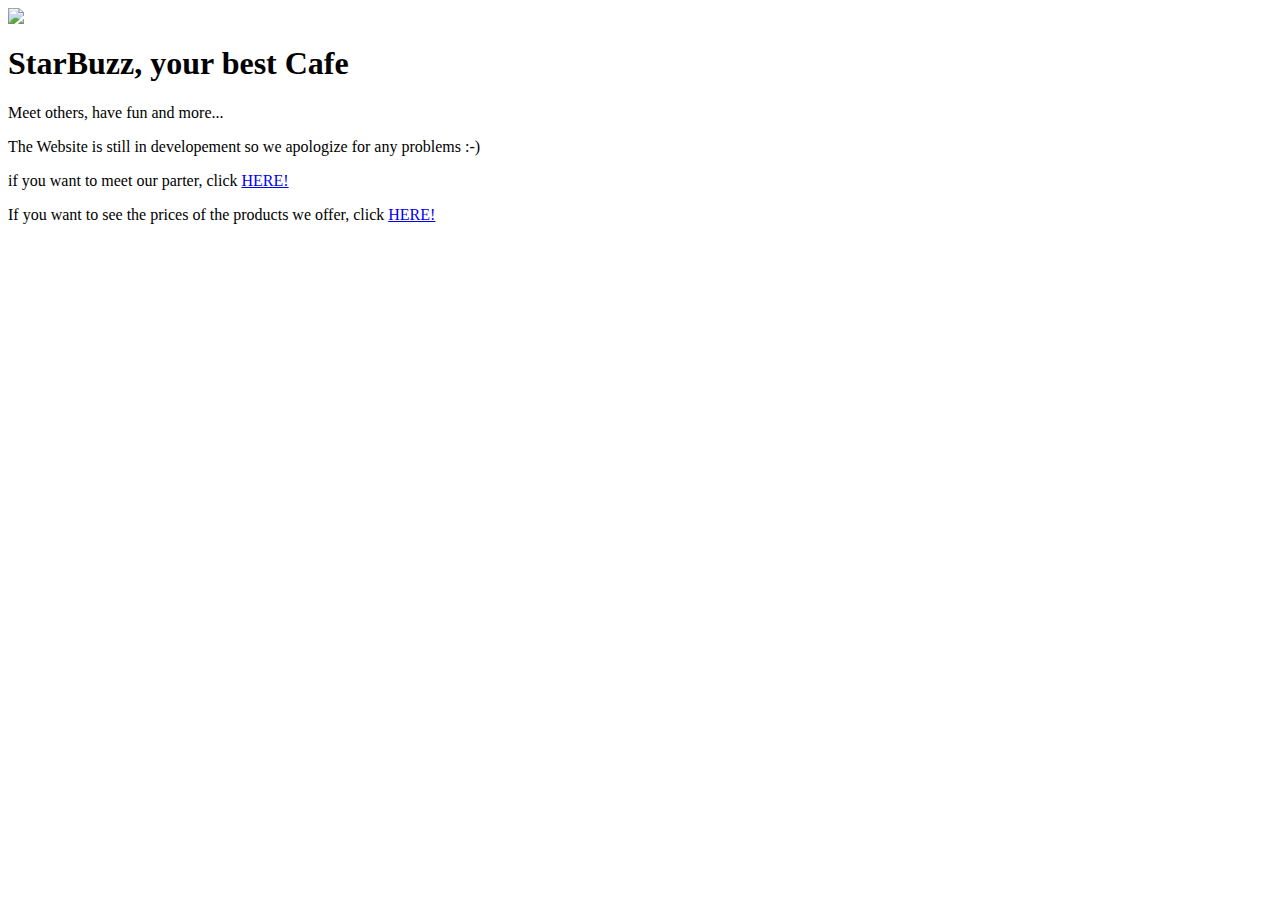
==== Programs_School/HTMLs/HTML_Start/index.html @ 775f997b "some new pages" ====
<html>
<head>
    <title> Starbuzz </title>    
</head>
<body>
<img src="./Starbuzz Logo.jpg">
    <h1> StarBuzz, your best Cafe</h1>
    <p> Meet others, have fun and more...</p>
    <p>The Website is still in developement so we apologize for any problems :-)</p>
    <p>if you want to meet our parter, click <a href="./index2.html">HERE!</a></p>
    <P>If you want to see the prices of the products we offer, click <a href="./prices.html">HERE!</a>
</body>
</html>
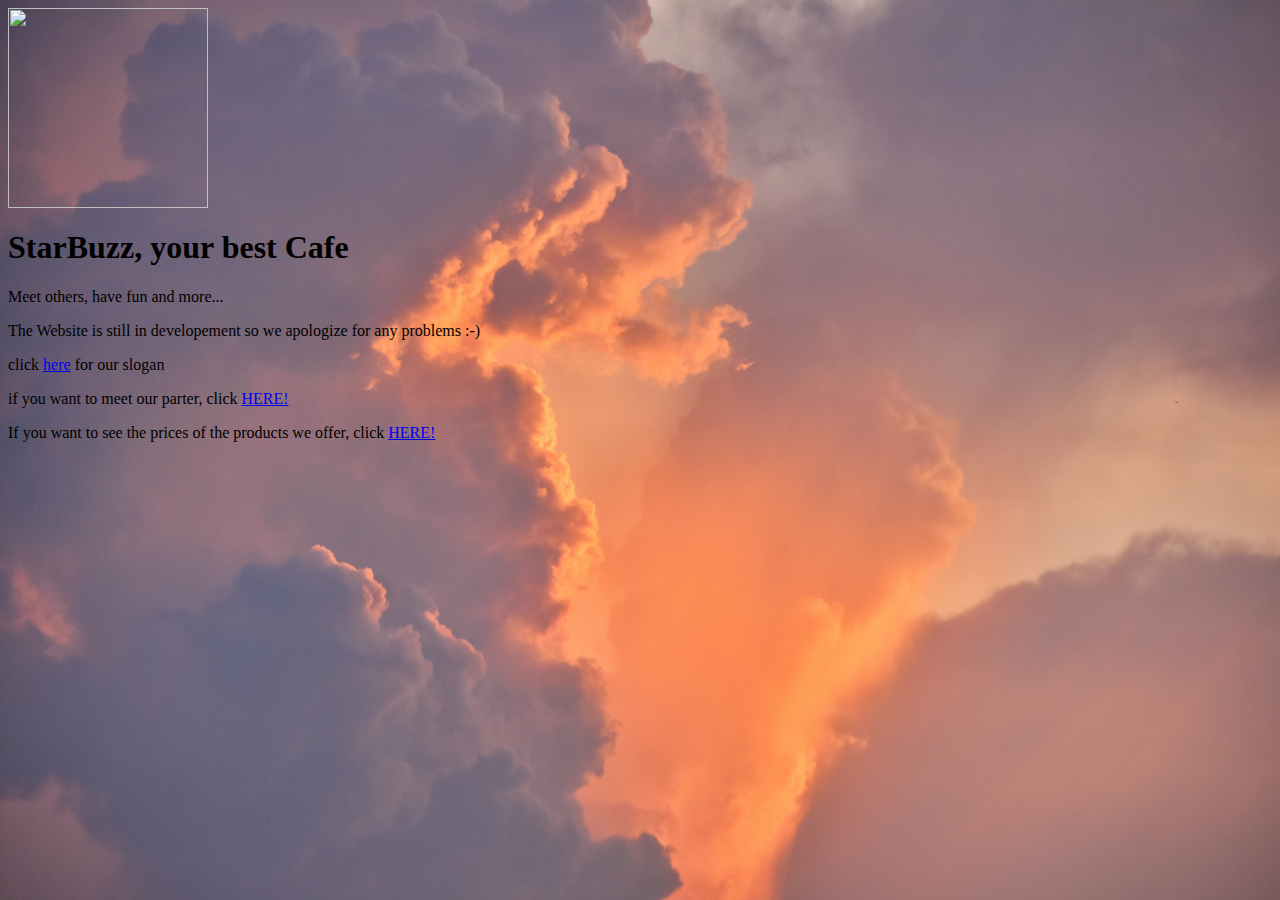
==== commit cfc6a1a4: "allupdate (files moved)" ====
--- a/Programs_School/HTMLs/HTML_Start/index.html
+++ b/Programs_School/HTMLs/HTML_Start/index.html
@@ -1,13 +1,14 @@
-<html>
-<head>
-    <title> Starbuzz </title>    
-</head>
-<body>
-<img src="./Starbuzz Logo.jpg">
-    <h1> StarBuzz, your best Cafe</h1>
-    <p> Meet others, have fun and more...</p>
-    <p>The Website is still in developement so we apologize for any problems :-)</p>
-    <p>if you want to meet our parter, click <a href="./index2.html">HERE!</a></p>
-    <P>If you want to see the prices of the products we offer, click <a href="./prices.html">HERE!</a>
-</body>
+<html>
+<head>
+    <title> Starbuzz </title>    
+</head>
+<body style="background: top left/100% 100% url('./starbuzzbackground.jpg')">
+<img src="./Starbuzz Logo.jpg" width="200" height="200">
+    <h1> StarBuzz, your best Cafe</h1>
+    <p> Meet others, have fun and more...</p>
+    <p>The Website is still in developement so we apologize for any problems :-)</p>
+    <p>click <a href="./slogan.html">here</a> for our slogan</p>
+    <p>if you want to meet our parter, click <a href="./index2.html">HERE!</a></p>
+    <P>If you want to see the prices of the products we offer, click <a href="./prices.html">HERE!</a>
+</body>
 </html>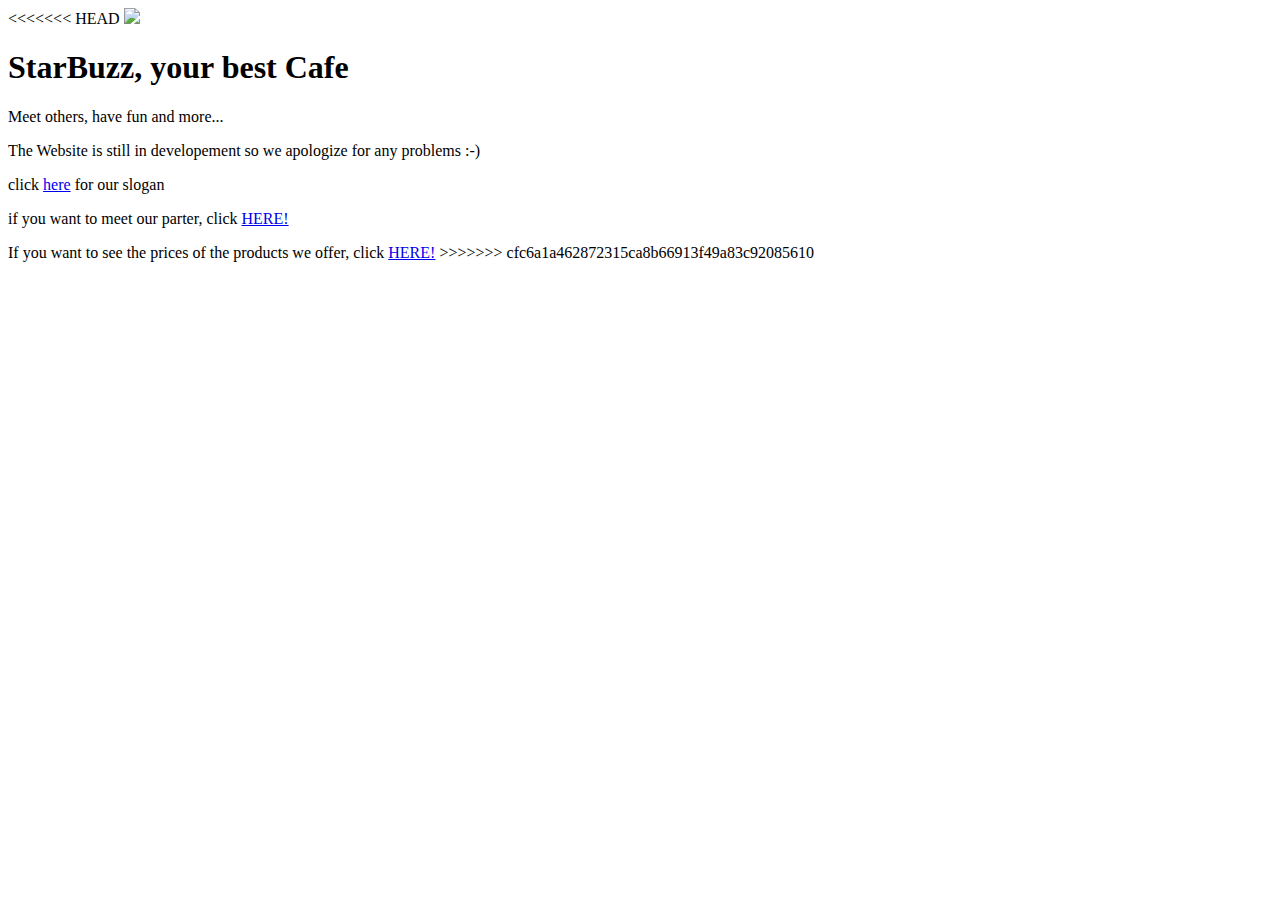
==== commit 8377d8f6: "Merge branch 'master' of https://github.com/Sedrowow/Chaosmaker-on-start" ====
--- a/Programs_School/HTMLs/HTML_Start/index.html
+++ b/Programs_School/HTMLs/HTML_Start/index.html
@@ -1,14 +1,16 @@
-<html>
-<head>
-    <title> Starbuzz </title>    
-</head>
-<body style="background: top left/100% 100% url('./starbuzzbackground.jpg')">
-<img src="./Starbuzz Logo.jpg" width="200" height="200">
-    <h1> StarBuzz, your best Cafe</h1>
-    <p> Meet others, have fun and more...</p>
-    <p>The Website is still in developement so we apologize for any problems :-)</p>
-    <p>click <a href="./slogan.html">here</a> for our slogan</p>
-    <p>if you want to meet our parter, click <a href="./index2.html">HERE!</a></p>
-    <P>If you want to see the prices of the products we offer, click <a href="./prices.html">HERE!</a>
-</body>
+<<<<<<< HEAD
+<html>
+<head>
+    <title> Starbuzz </title>    
+</head>
+<body>
+<img src="./Starbuzz Logo.jpg">
+    <h1> StarBuzz, your best Cafe</h1>
+    <p> Meet others, have fun and more...</p>
+    <p>The Website is still in developement so we apologize for any problems :-)</p>
+    <p>click <a href="./slogan.html">here</a> for our slogan</p>
+    <p>if you want to meet our parter, click <a href="./index2.html">HERE!</a></p>
+    <P>If you want to see the prices of the products we offer, click <a href="./prices.html">HERE!</a>
+</body>
+>>>>>>> cfc6a1a462872315ca8b66913f49a83c92085610
 </html>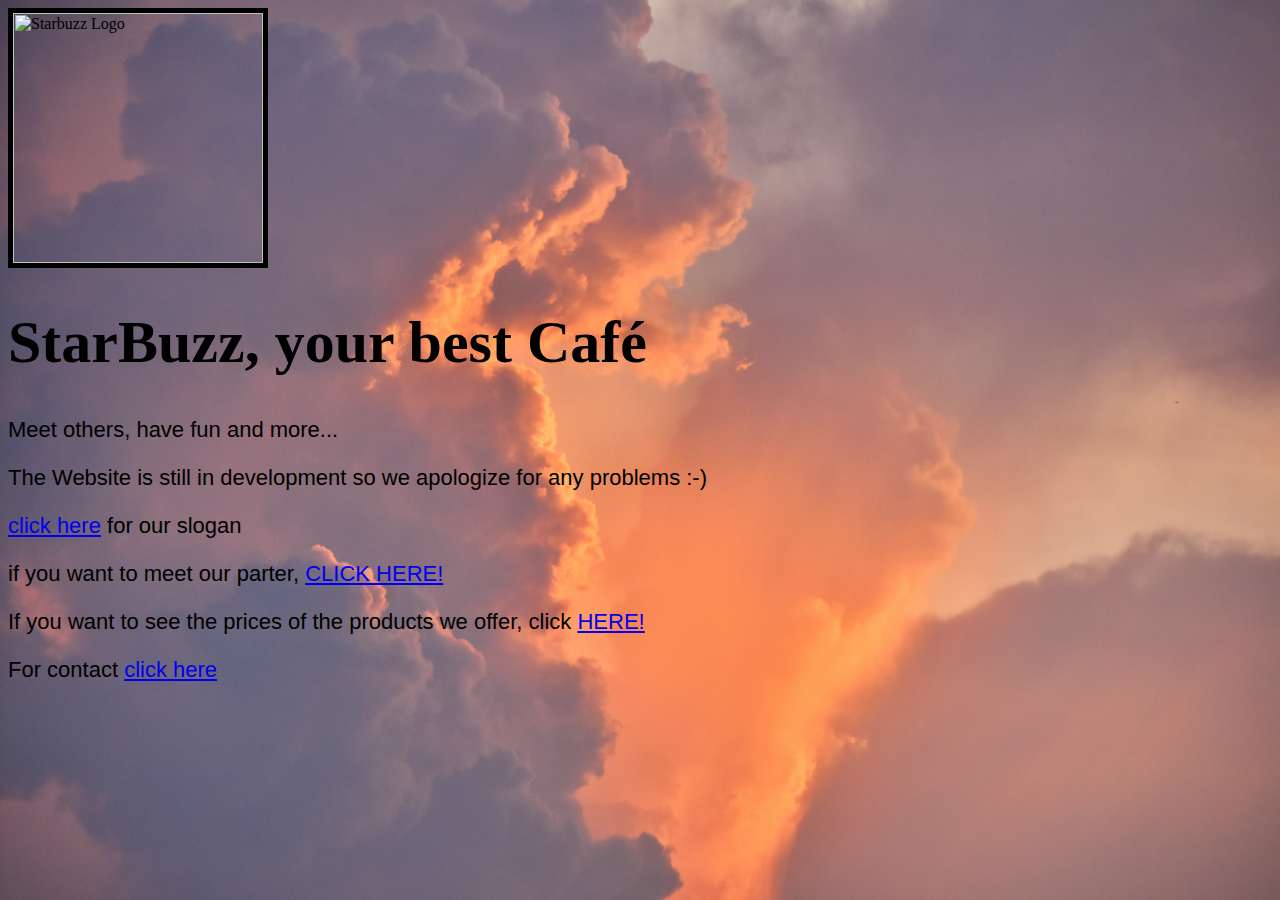
==== commit a5dc2d6e: "new something" ====
--- a/Programs_School/HTMLs/HTML_Start/index.html
+++ b/Programs_School/HTMLs/HTML_Start/index.html
@@ -1,16 +1,22 @@
-<<<<<<< HEAD
 <html>
 <head>
-    <title> Starbuzz </title>    
+    <link rel="stylesheet" href="style.css">
+    <title> Starbuzz </title>
+    <style>
+        p {
+            font-family: "Arial";
+            font-size:22px;
+        }
+    </style>    
 </head>
-<body>
-<img src="./Starbuzz Logo.jpg">
-    <h1> StarBuzz, your best Cafe</h1>
+<body style="background: top left/100% 100% url('./starbuzzbackground.jpg') #bfa695">
+<img src="./Starbuzz Logo.jpg" width="250" border="5" alt="Starbuzz Logo">
+    <h1 style="font-size:60px"> StarBuzz, your best Café</h1>
     <p> Meet others, have fun and more...</p>
-    <p>The Website is still in developement so we apologize for any problems :-)</p>
-    <p>click <a href="./slogan.html">here</a> for our slogan</p>
-    <p>if you want to meet our parter, click <a href="./index2.html">HERE!</a></p>
+    <p>The Website is still in development so we apologize for any problems :-)</p>
+    <p><a href="./slogan.html">click here</a> for our slogan</p>
+    <p>if you want to meet our parter, <a href="./index2.html">CLICK HERE!</a></p>
     <P>If you want to see the prices of the products we offer, click <a href="./prices.html">HERE!</a>
+    <p>For contact <a href="./contact.html">click here</a></p>
 </body>
->>>>>>> cfc6a1a462872315ca8b66913f49a83c92085610
 </html>